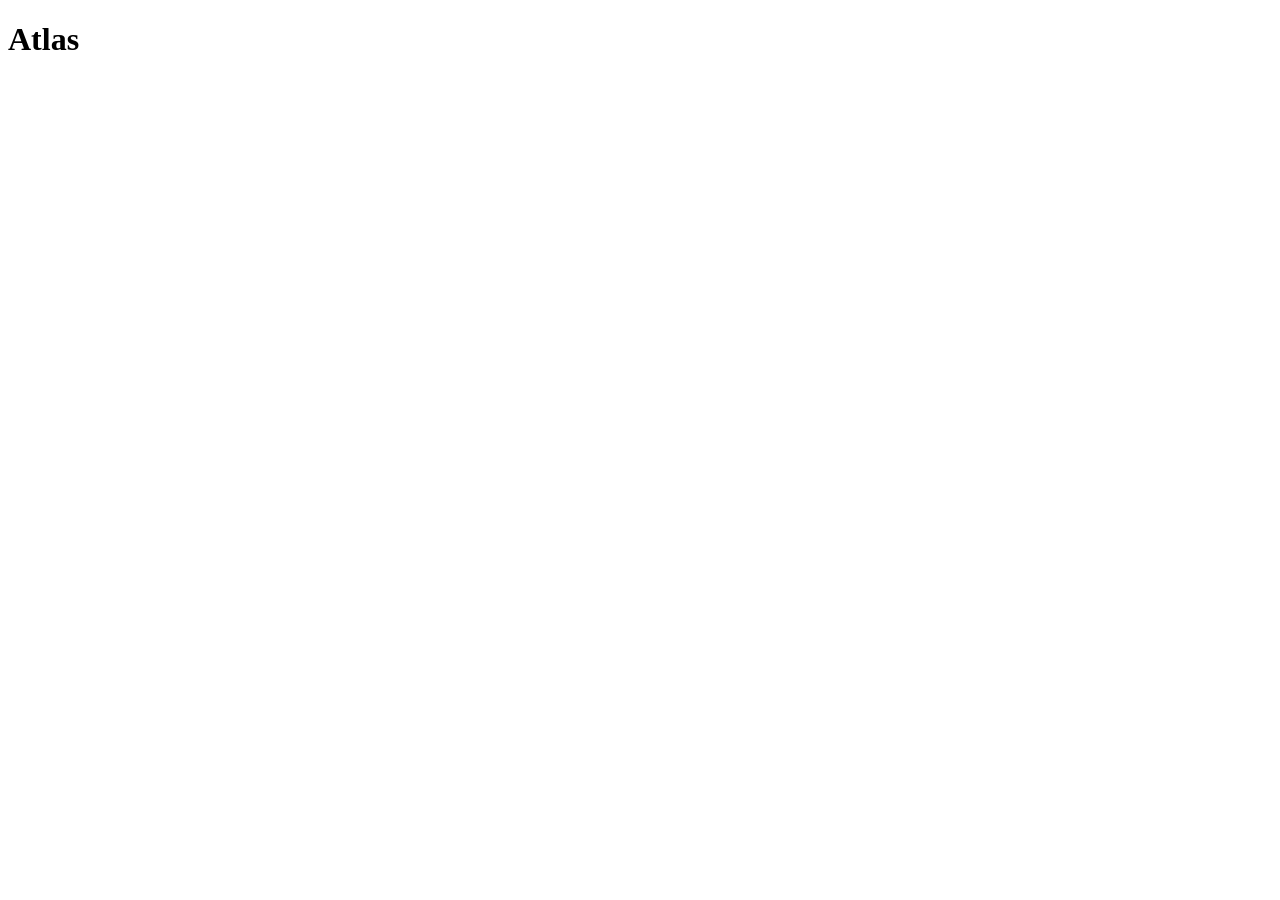
==== index.html @ bb1d3a2f "Update index.html" ====
<!DOCTYPE html>
<html lang = "en">
    <head>
        <meta charset = "utf-8" />
        <title>Atlas</title>
        <link href="/TheAtlasStore/tools/styles.css" rel="stylesheet">
        <script src = "/TheAtlasStore/tools/framework.js"></script>

    </head>
    <body>
        <script src = "/TheAtlasStore/tools/navbar-UI.js"></script>
        <h1>Atlas</h1>
    </body>
</html>
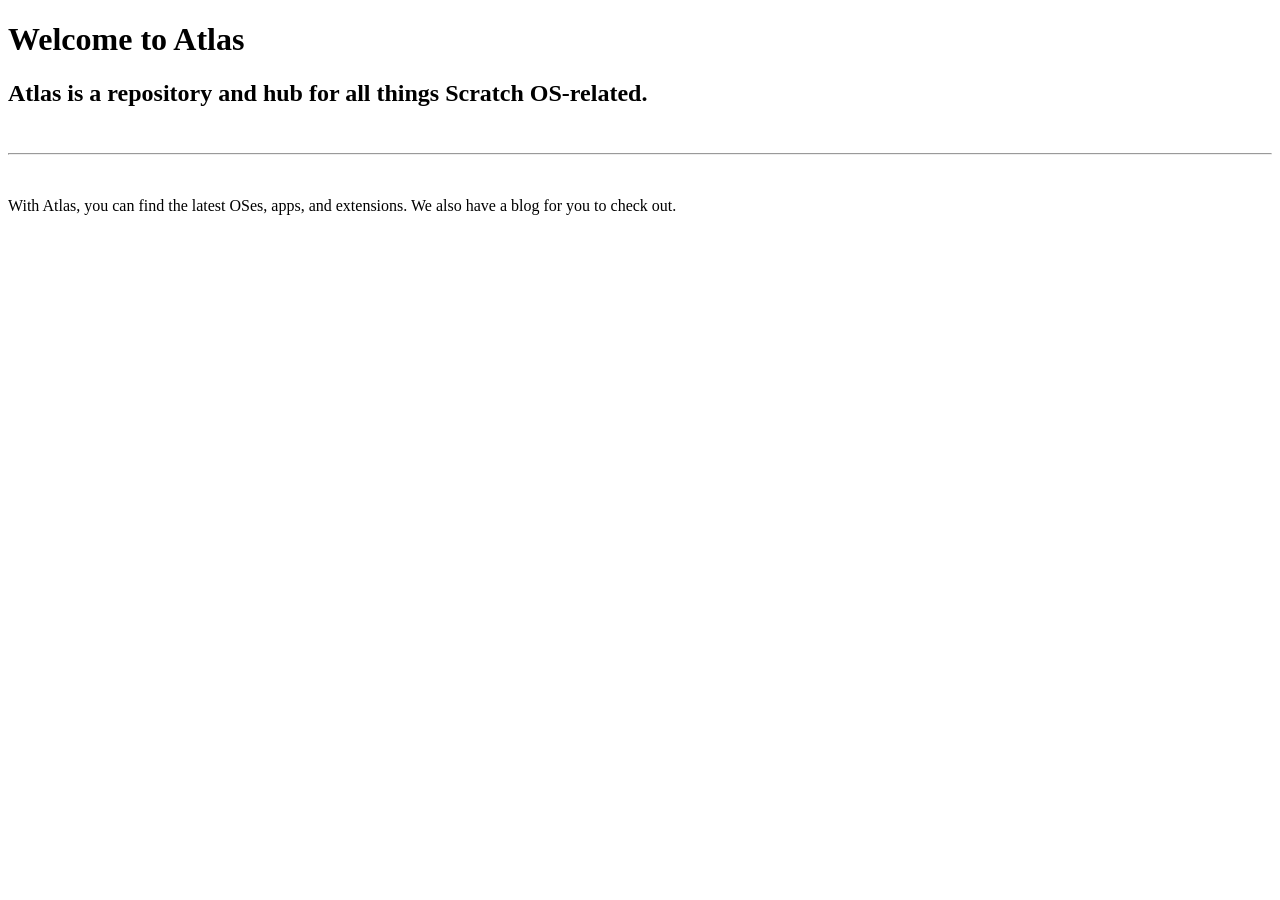
==== commit ca188508: "Update index.html" ====
--- a/index.html
+++ b/index.html
@@ -9,6 +9,11 @@
     </head>
     <body>
         <script src = "/TheAtlasStore/tools/navbar-UI.js"></script>
-        <h1>Atlas</h1>
+        <h1>Welcome to Atlas</h1>
+        <h2>Atlas is a repository and hub for all things Scratch OS-related.</h2>
+        <br />
+        <hr />
+        <br />
+        <p>With Atlas, you can find the latest OSes, apps, and extensions. We also have a blog for you to check out.</p>
     </body>
 </html>
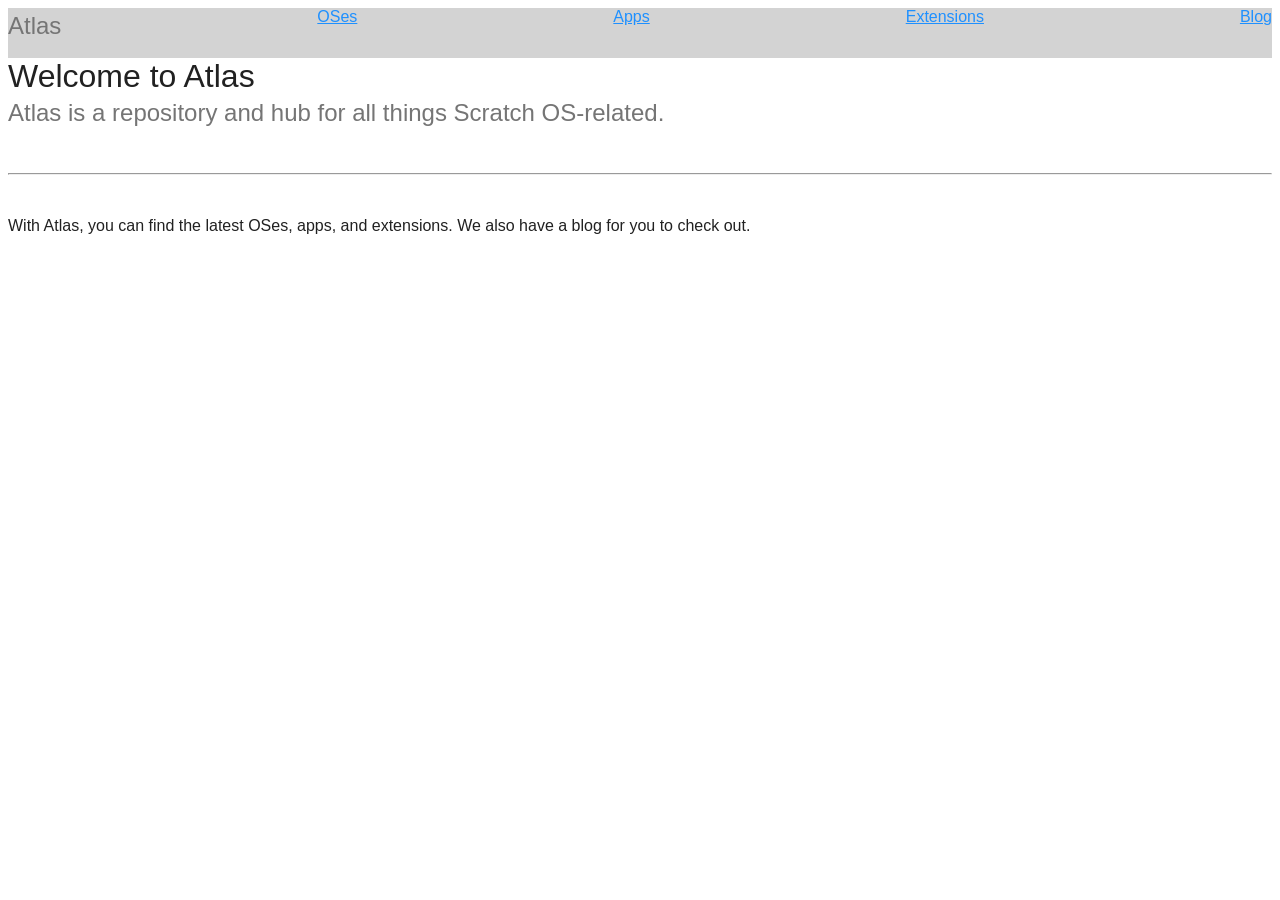
==== commit fc947497: "Update index.html" ====
--- a/index.html
+++ b/index.html
@@ -3,12 +3,12 @@
     <head>
         <meta charset = "utf-8" />
         <title>Atlas</title>
-        <link href="/TheAtlasStore/tools/styles.css" rel="stylesheet">
-        <script src = "/TheAtlasStore/tools/framework.js"></script>
+        <link href="./tools/styles.css" rel="stylesheet">
+        <script src = "./tools/framework.js"></script>
 
     </head>
     <body>
-        <script src = "/TheAtlasStore/tools/navbar-UI.js"></script>
+        <script src = "./tools/navbar-UI.js"></script>
         <h1>Welcome to Atlas</h1>
         <h2>Atlas is a repository and hub for all things Scratch OS-related.</h2>
         <br />
--- a/tools/styles.css
+++ b/tools/styles.css
@@ -0,0 +1,69 @@
+/*
+kinda Material Design 2 kinda material you (its green for testing purposes)
+
+:root {
+    TODO: use variables instead of whatevers going on here
+}
+*/
+@import url('https://fonts.googleapis.com/css2?family=Roboto:ital,wght@0,100..900;1,100..900&display=swap');
+
+body {
+    font-family: "Roboto", "Helvetica", sans-serif;
+    font-weight: 300;
+    color: #212121;
+}
+
+h1 {
+    font-weight: 400;
+    margin: 0;
+}
+
+h2, h3 {
+    font-weight: 400;
+    color: #757575;
+    margin-top: 4px;
+}
+a {
+    color: dodgerblue;
+}
+
+button {
+    display: inline-block;
+    cursor: pointer;
+
+    font-family: "Roboto", "Helvetica", sans-serif;
+    font-weight: 500;
+    font-size: 14px;
+    letter-spacing: 0.5px;
+    text-transform: uppercase;
+
+    color: #fff;
+    background-color: #21F39F;
+
+    border: none;
+    border-radius:44px;
+    padding: 8px 16px;
+    min-width: 64px;
+
+    box-shadow: 0 2px 2px rgba(0,0,0,.14),
+                0 1px 5px rgba(0,0,0,.12),
+                0 3px 1px rgba(0,0,0,.20);
+
+    transition:
+        background-color 0s ease,
+        box-shadow 0.2s ease;
+}
+
+button:hover {
+    background-color: #1EE585;
+    box-shadow: 0 4px 5px rgba(0,0,0,.14),
+                0 1px 10px rgba(0,0,0,.12),
+                0 2px 4px rgba(0,0,0,.20);
+}
+
+button:active {
+    background-color: #19D28B;
+    box-shadow: 0 6px 10px rgba(0,0,0,.14),
+                0 1px 18px rgba(0,0,0,.12),
+                0 3px 5px rgba(0,0,0,.20);
+}
